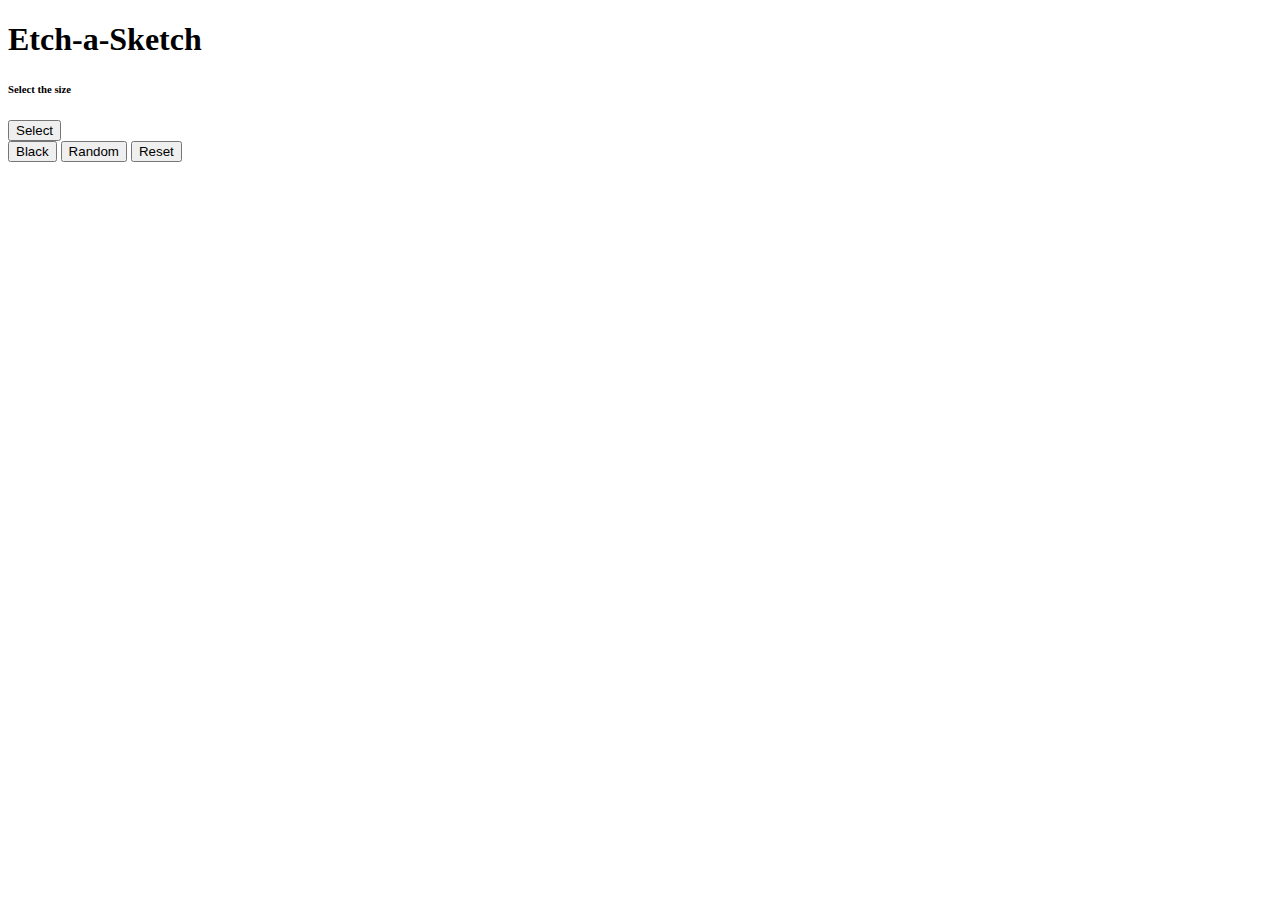
==== foundations/etch-a-sketch/index.html @ d1ec305a "finished the html" ====
<!DOCTYPE html>
<html lang="en">
    <head>
        <meta charset="UTF-8">
        <meta name="viewport" content="width=device-width, initial-scale=1.0">
        <title>Etch-a-Sketch</title>
        <link rel="stylesheet" href="styles.css"/>
        <script src="main.js" defer></script>
    </head>
    <body>
        <h1>Etch-a-Sketch</h1>
        <div class="header">
            <h6>Select the size</h6>
        </div>
        <button>Select</button>
        <div class="container"></div>
            <div class="board">
            </div>
        <div class="footer">
            <button>Black</button>
            <button>Random</button>
            <button>Reset</button>
        </div>
    </body>
</html>
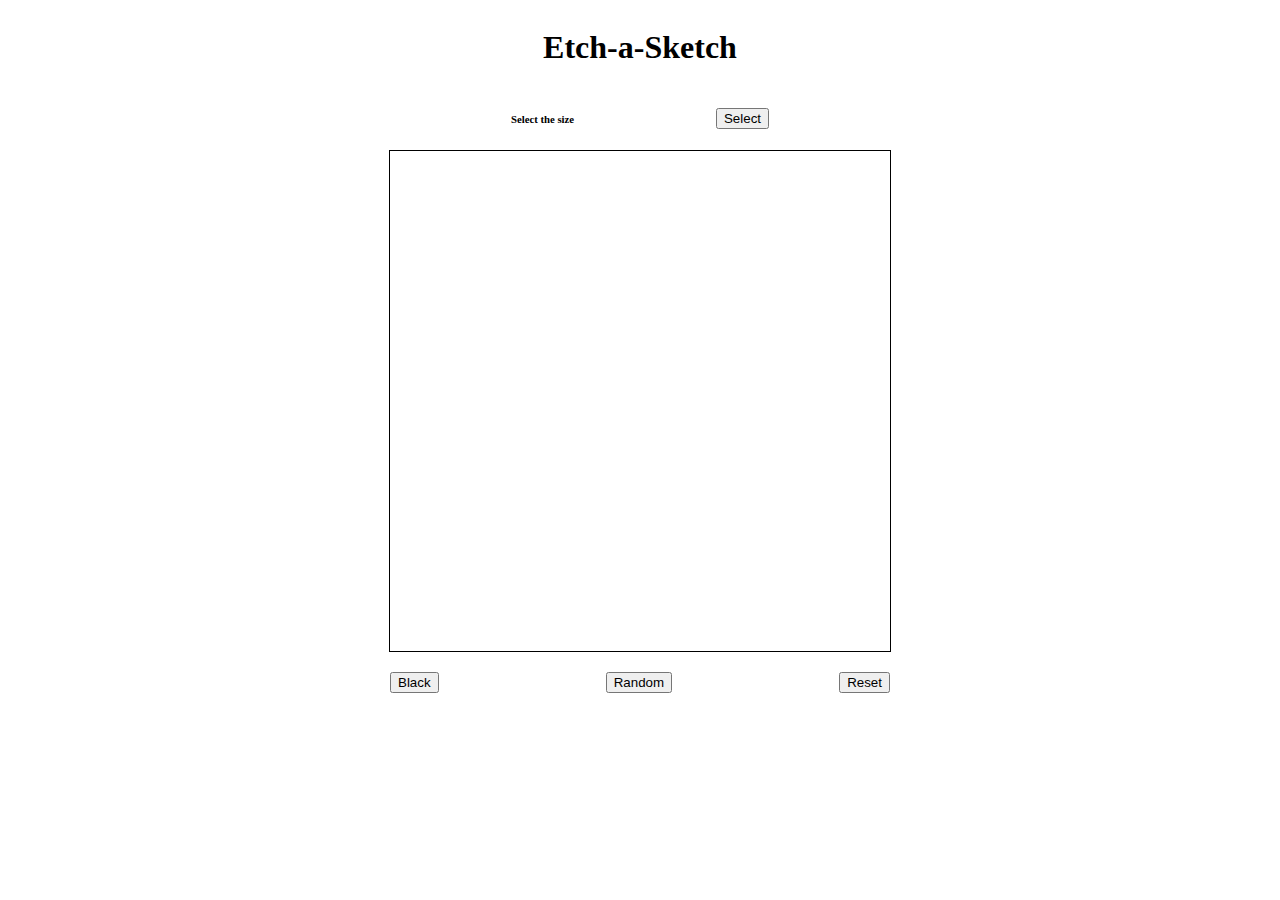
==== commit d6ff7920: "added some css styling/setup to add the js" ====
--- a/foundations/etch-a-sketch/index.html
+++ b/foundations/etch-a-sketch/index.html
@@ -11,8 +11,8 @@
         <h1>Etch-a-Sketch</h1>
         <div class="header">
             <h6>Select the size</h6>
+            <button>Select</button>
         </div>
-        <button>Select</button>
         <div class="container"></div>
             <div class="board">
             </div>
--- a/foundations/etch-a-sketch/styles.css
+++ b/foundations/etch-a-sketch/styles.css
@@ -0,0 +1,28 @@
+body {
+    display: flex;
+    justify-content: center;
+    align-items: center;
+    flex-direction: column;
+}
+
+.header {
+    display: flex;
+    flex-direction: row;
+    align-items: center;
+    width: 400px;
+    justify-content: space-around;
+}
+
+.footer {
+    display: flex;
+    width: 500px;
+    justify-content: space-between;
+    margin-top: 20px;
+}
+
+.container {
+    display: grid;
+    width: 500px;
+    height: 500px;
+    border: 1px solid black;
+}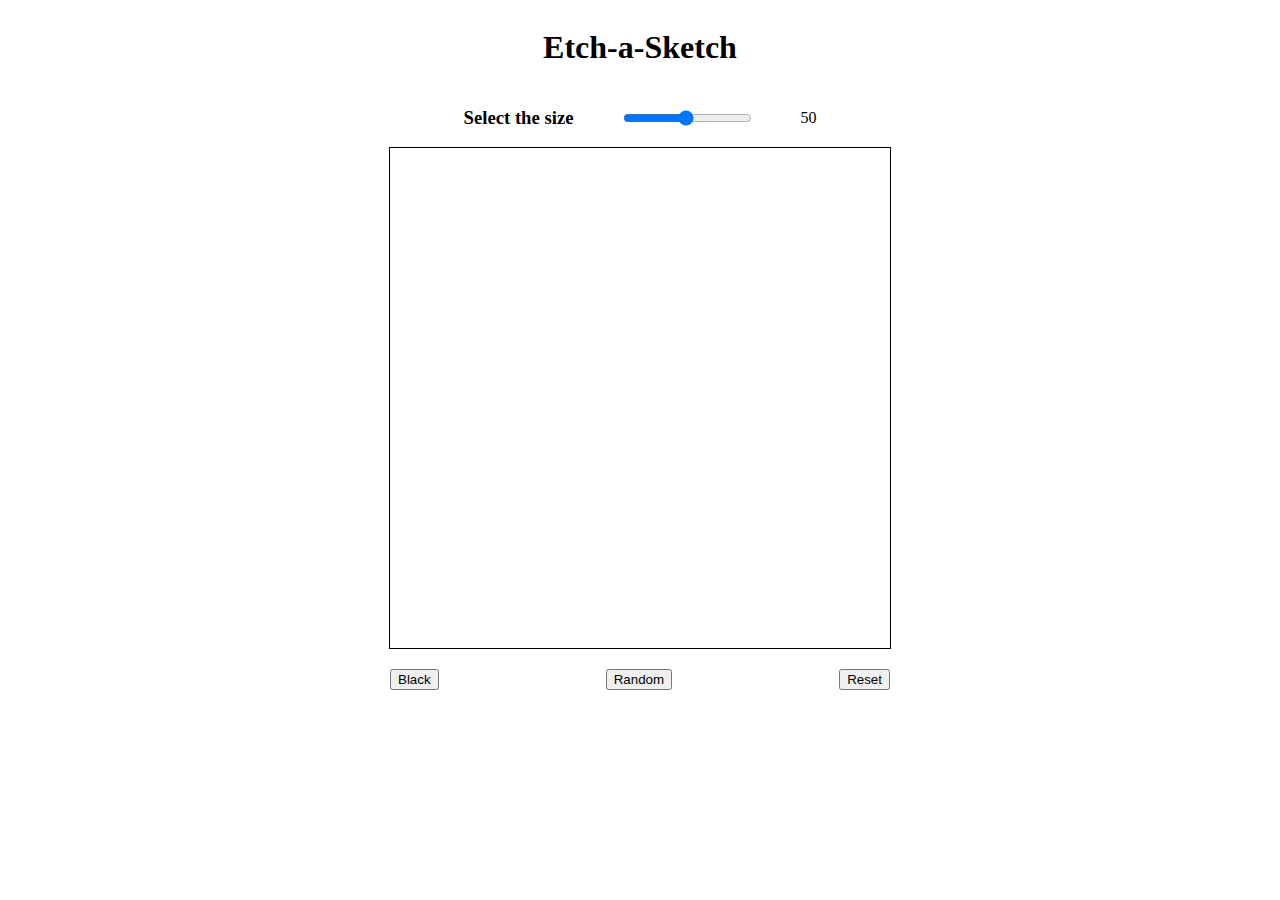
==== commit ecc943c9: "Added a slider to display the size of the board" ====
--- a/foundations/etch-a-sketch/index.html
+++ b/foundations/etch-a-sketch/index.html
@@ -10,12 +10,12 @@
     <body>
         <h1>Etch-a-Sketch</h1>
         <div class="header">
-            <h6>Select the size</h6>
-            <button>Select</button>
+            <h3>Select the size</h3>
+            <input type="range" min="1" max="100" value="50" id="range"></input>
+            <span id="value">50</span>
         </div>
-        <div class="container"></div>
-            <div class="board">
-            </div>
+        <div class="board">
+        </div>
         <div class="footer">
             <button>Black</button>
             <button>Random</button>
--- a/foundations/etch-a-sketch/styles.css
+++ b/foundations/etch-a-sketch/styles.css
@@ -20,7 +20,7 @@
     margin-top: 20px;
 }
 
-.container {
+.board {
     display: grid;
     width: 500px;
     height: 500px;
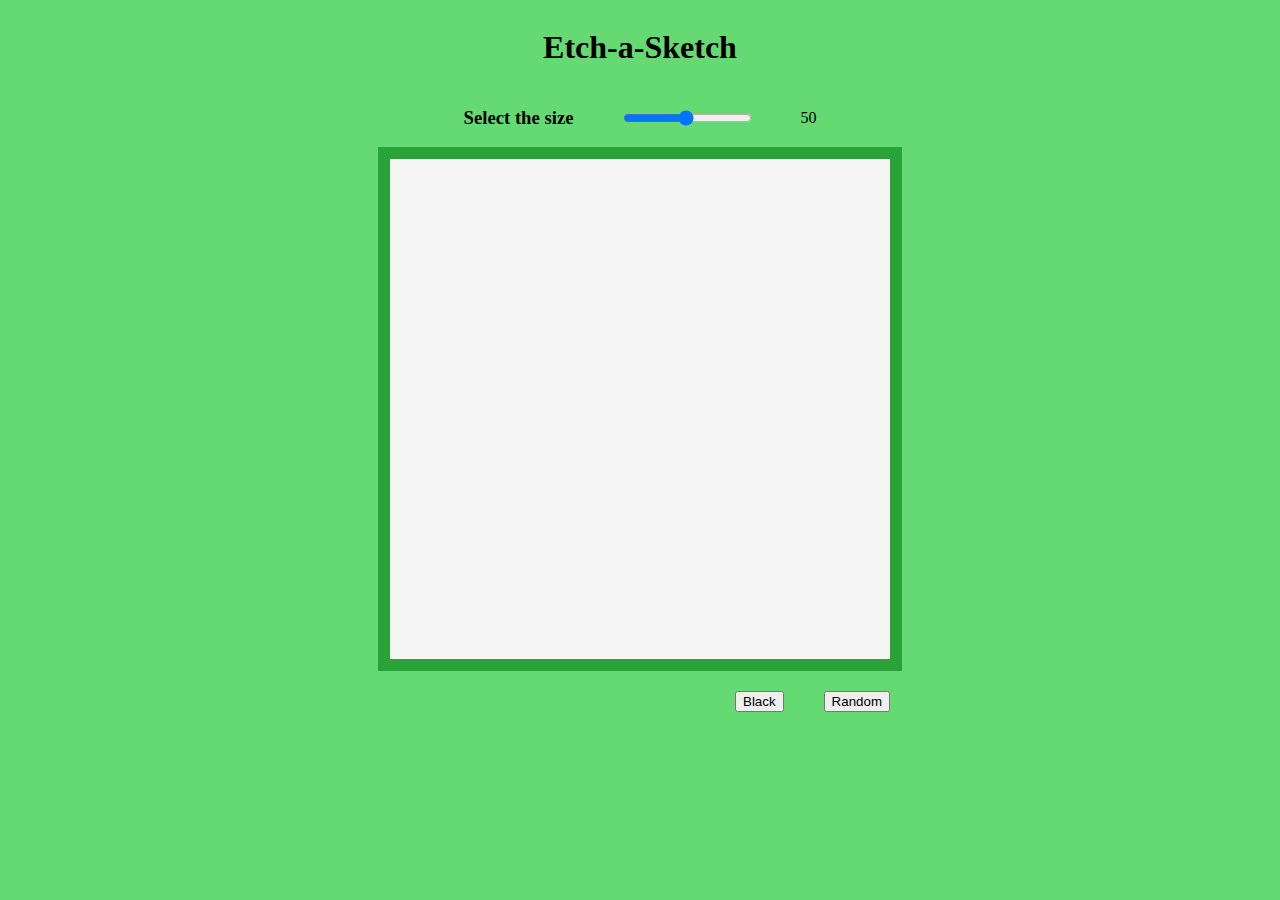
==== commit 626ff488: "Added css styling changing colors adjusting button locations" ====
--- a/foundations/etch-a-sketch/index.html
+++ b/foundations/etch-a-sketch/index.html
@@ -11,7 +11,7 @@
         <h1>Etch-a-Sketch</h1>
         <div class="header">
             <h3>Select the size</h3>
-            <input type="range" min="1" max="100" value="50" id="range"></input>
+            <input type="range" min="2" max="100" value="50" id="range"></input>
             <span id="value">50</span>
         </div>
         <div class="board">
@@ -19,7 +19,6 @@
         <div class="footer">
             <button>Black</button>
             <button>Random</button>
-            <button>Reset</button>
         </div>
     </body>
 </html>--- a/foundations/etch-a-sketch/styles.css
+++ b/foundations/etch-a-sketch/styles.css
@@ -1,4 +1,5 @@
 body {
+    background: #65D972;/*#4D8AAE;*/
     display: flex;
     justify-content: center;
     align-items: center;
@@ -15,14 +16,16 @@
 
 .footer {
     display: flex;
+    justify-content: flex-end;
     width: 500px;
-    justify-content: space-between;
+    gap: 40px;
     margin-top: 20px;
 }
 
 .board {
+    background: #f5f5f5;
     display: grid;
     width: 500px;
     height: 500px;
-    border: 1px solid black;
+    border: 12px solid #29A337;
 }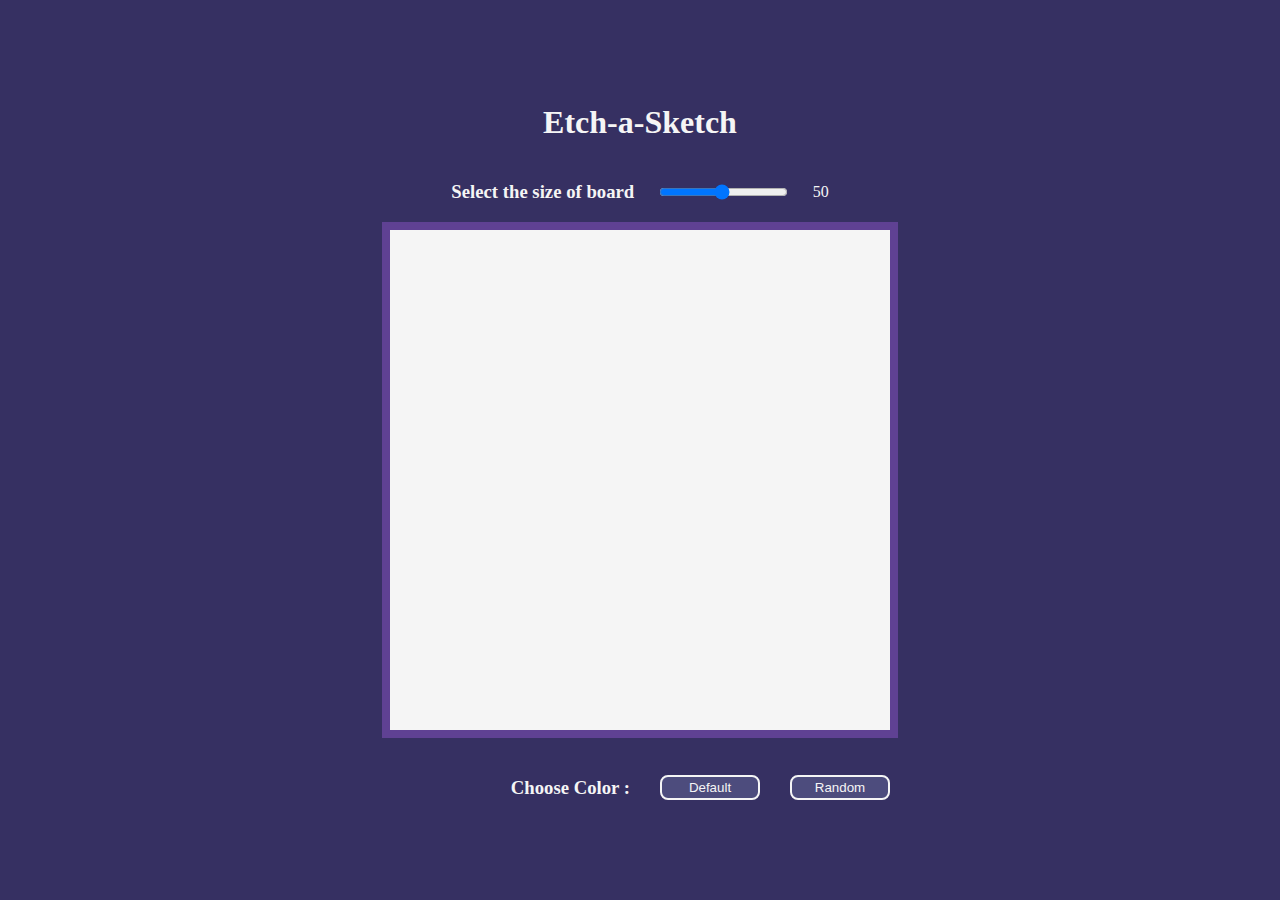
==== commit a10da04a: "Added styling to the buttons to change the color of the pen" ====
--- a/foundations/etch-a-sketch/index.html
+++ b/foundations/etch-a-sketch/index.html
@@ -10,15 +10,16 @@
     <body>
         <h1>Etch-a-Sketch</h1>
         <div class="header">
-            <h3>Select the size</h3>
+            <h3>Select the size of board</h3>
             <input type="range" min="2" max="100" value="50" id="range"></input>
             <span id="value">50</span>
         </div>
         <div class="board">
         </div>
         <div class="footer">
-            <button>Black</button>
-            <button>Random</button>
+            <h3>Choose Color :</h3>
+            <button class="button">Default</button>
+            <button class="button" id="random-color">Random</button>
         </div>
     </body>
 </html>--- a/foundations/etch-a-sketch/styles.css
+++ b/foundations/etch-a-sketch/styles.css
@@ -1,5 +1,13 @@
+html, body {
+    height: 100%;
+    width: 100%;
+    padding: 0px;
+    margin: 0px;
+}
+
 body {
-    background: #65D972;/*#4D8AAE;*/
+    color: #F5F5F5; 
+    background: #363062;
     display: flex;
     justify-content: center;
     align-items: center;
@@ -17,8 +25,9 @@
 .footer {
     display: flex;
     justify-content: flex-end;
+    align-items: center;
     width: 500px;
-    gap: 40px;
+    gap: 30px;
     margin-top: 20px;
 }
 
@@ -27,5 +36,31 @@
     display: grid;
     width: 500px;
     height: 500px;
-    border: 12px solid #29A337;
+    border: 8px solid #5f4193;
+}
+
+.button {
+    background-color: #4D4C7D;
+    color: #f5f5f5;
+    border-radius: 8px;
+    border: 2px solid #f5f5f5;
+    width: 100px;
+    height: 25px;
+    transition-duration: 0.2s;
+    cursor: pointer;
+}
+
+.button:hover {
+    background-color: #7170ba;
+}
+
+@media screen and (max-width: 525px) {
+    .board {
+        width: 340px;
+        height: 340px; 
+    }
+
+    .footer {
+        width: 340px;
+    }
 }